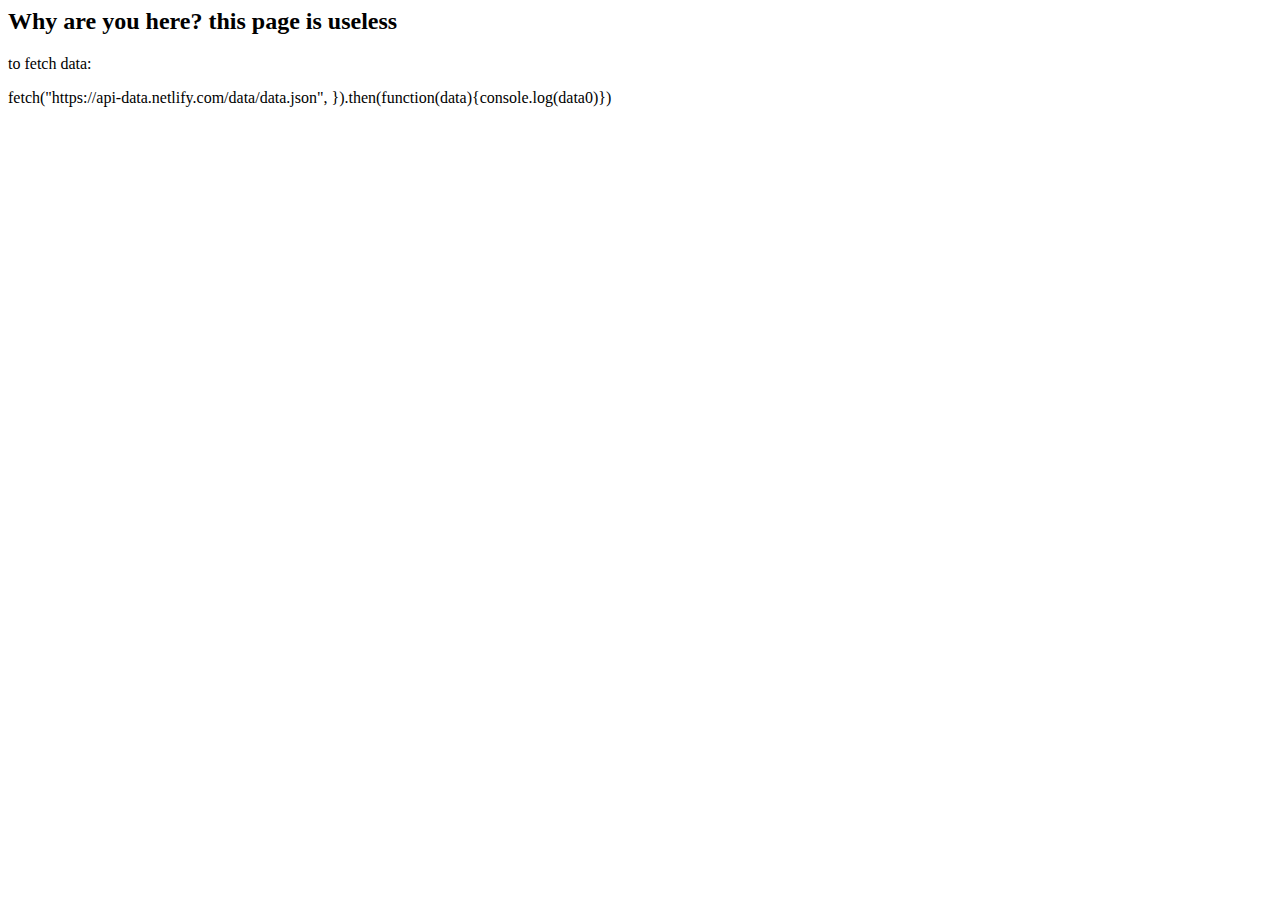
==== index.html @ 497edbd8 "in" ====
<html lang="en">
<head>
    <meta charset="UTF-8">
    <meta name="viewport" content="width=device-width, initial-scale=1.0">
    <title>API hello world</title>
</head>
<body>
    <h2>Why are you here? this page is useless</h2>
    to fetch data:
    <p>fetch("https://api-data.netlify.com/data/data.json", }).then(function(data){console.log(data0)})</p>
</body>
</html>
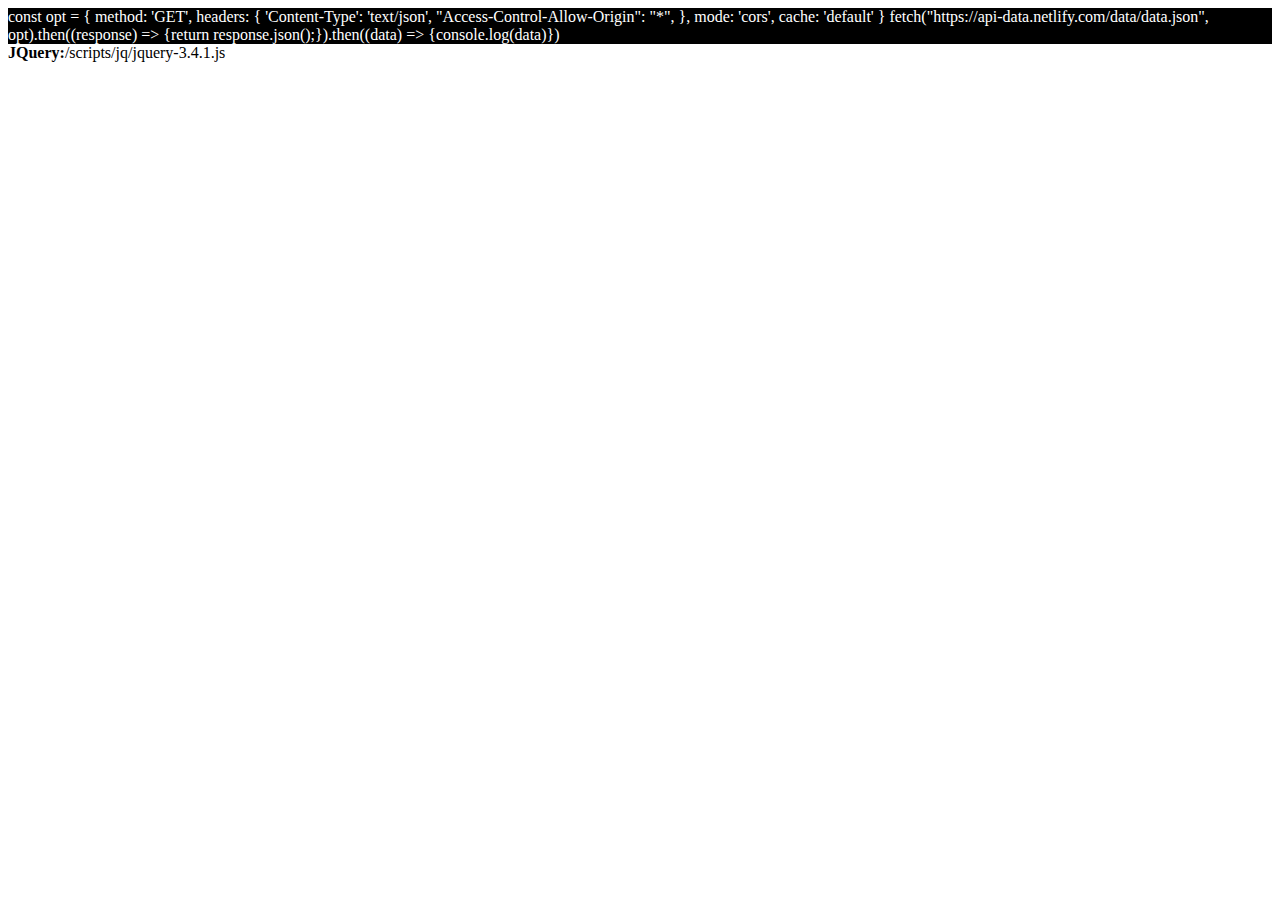
==== commit a1a970c7: "index" ====
--- a/index.html
+++ b/index.html
@@ -4,9 +4,43 @@
     <meta name="viewport" content="width=device-width, initial-scale=1.0">
     <title>API hello world</title>
 </head>
-<body>
-    <h2>Why are you here? this page is useless</h2>
-    to fetch data:
-    <p>fetch("https://api-data.netlify.com/data/data.json", }).then(function(data){console.log(data0)})</p>
+<body>    
+    <div class="code">    
+        const opt = {
+        method: 'GET',
+        headers: {
+        'Content-Type': 'text/json',
+        "Access-Control-Allow-Origin": "*",
+    
+        },
+        mode: 'cors',
+        cache: 'default'
+        }
+        fetch("https://api-data.netlify.com/data/data.json", opt).then((response) => {return response.json();}).then((data)
+        => {console.log(data)})
+    </div>
+    <b>JQuery:</b><a>/scripts/jq/jquery-3.4.1.js</a>
 </body>
-</html>+</html>
+<style>
+    .code {
+        overflow:scroll;
+        width: 100%;
+        background-color: black;
+        color: white;
+    }
+</style>
+<script>
+    const opt = {
+    method: 'GET',
+    headers: {
+    'Content-Type': 'text/json',
+    "Access-Control-Allow-Origin": "*",
+
+    },
+    mode: 'cors',
+    cache: 'default'
+    }
+    fetch("https://api-data.netlify.com/data/data.json", opt).then((response) => {return response.json();}).then((data)
+    => {console.log(data)})
+</script>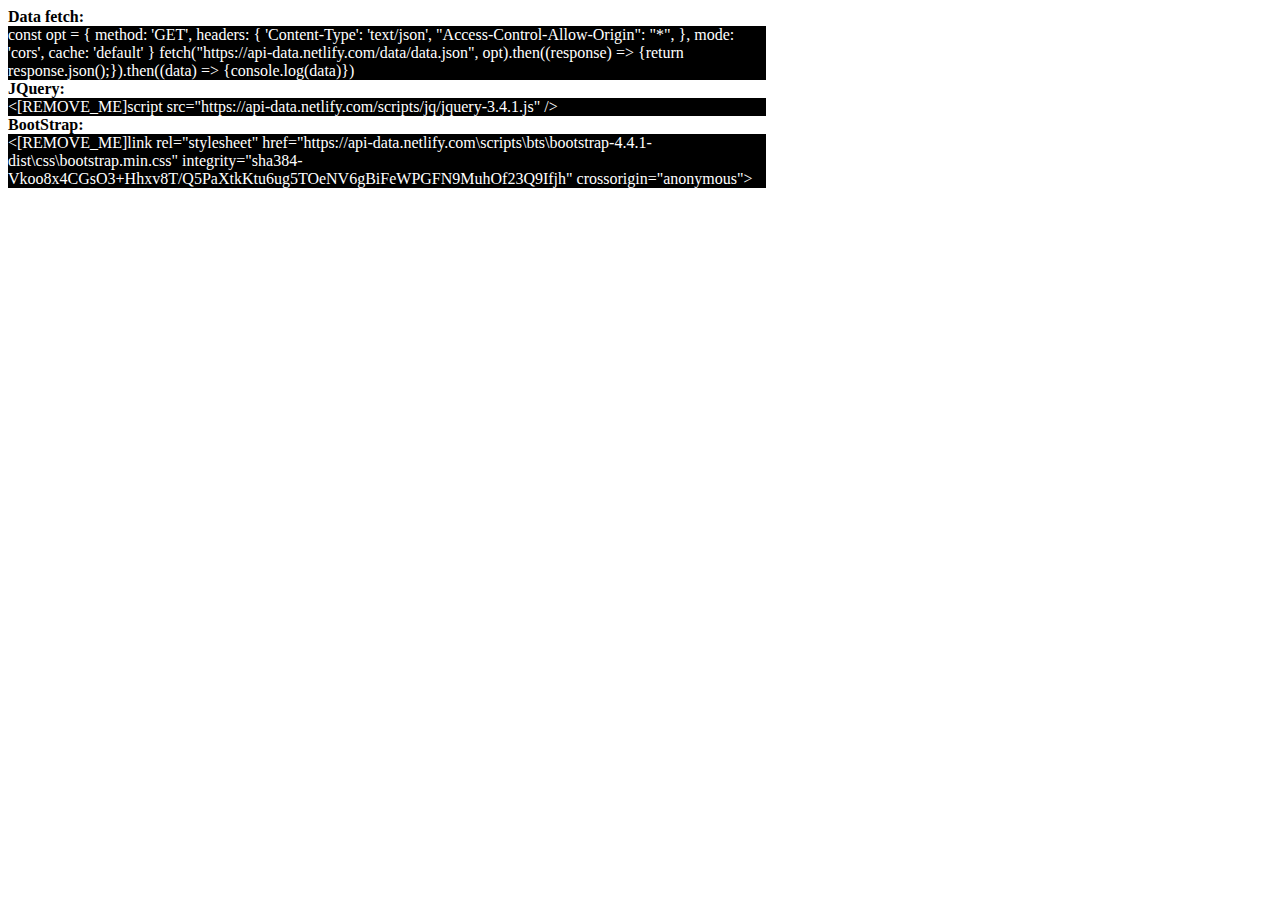
==== commit 2e5685a1: "jq, boot, fetch" ====
--- a/index.html
+++ b/index.html
@@ -5,6 +5,7 @@
     <title>API hello world</title>
 </head>
 <body>    
+    <b>Data fetch:</b><br>
     <div class="code">    
         const opt = {
         method: 'GET',
@@ -19,13 +20,22 @@
         fetch("https://api-data.netlify.com/data/data.json", opt).then((response) => {return response.json();}).then((data)
         => {console.log(data)})
     </div>
-    <b>JQuery:</b><a>/scripts/jq/jquery-3.4.1.js</a>
+
+    <b>JQuery:</b><br>
+    <div class="code">
+        <[REMOVE_ME]script src="https://api-data.netlify.com/scripts/jq/jquery-3.4.1.js" />
+    </div>
+
+    <b>BootStrap:</b><br>
+    <div class="code">
+        <[REMOVE_ME]link rel="stylesheet" href="https://api-data.netlify.com\scripts\bts\bootstrap-4.4.1-dist\css\bootstrap.min.css" integrity="sha384-Vkoo8x4CGsO3+Hhxv8T/Q5PaXtkKtu6ug5TOeNV6gBiFeWPGFN9MuhOf23Q9Ifjh" crossorigin="anonymous">
+    </div>
 </body>
 </html>
 <style>
     .code {
         overflow:scroll;
-        width: 100%;
+        width: 60%;
         background-color: black;
         color: white;
     }
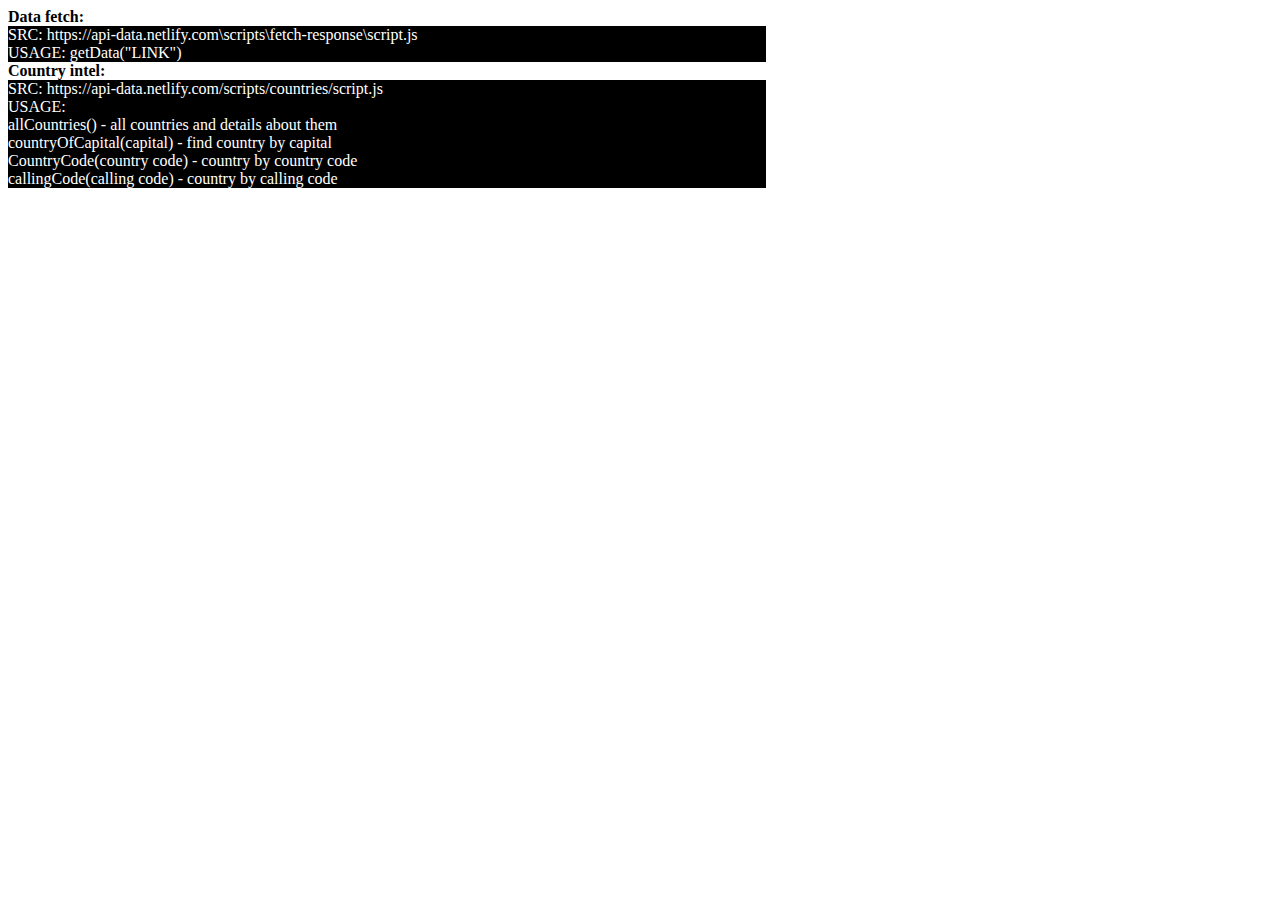
==== commit 9823954b: "branch" ====
--- a/index.html
+++ b/index.html
@@ -2,55 +2,31 @@
 <head>
     <meta charset="UTF-8">
     <meta name="viewport" content="width=device-width, initial-scale=1.0">
-    <title>API hello world</title>
+    <title>API</title>
 </head>
 <body>    
     <b>Data fetch:</b><br>
     <div class="code">    
-        const opt = {
-        method: 'GET',
-        headers: {
-        'Content-Type': 'text/json',
-        "Access-Control-Allow-Origin": "*",
-    
-        },
-        mode: 'cors',
-        cache: 'default'
-        }
-        fetch("https://api-data.netlify.com/data/data.json", opt).then((response) => {return response.json();}).then((data)
-        => {console.log(data)})
+       SRC: https://api-data.netlify.com\scripts\fetch-response\script.js <br>
+       USAGE: getData("LINK")
     </div>
-
-    <b>JQuery:</b><br>
-    <div class="code">
-        <[REMOVE_ME]script src="https://api-data.netlify.com/scripts/jq/jquery-3.4.1.js" />
-    </div>
-
-    <b>BootStrap:</b><br>
-    <div class="code">
-        <[REMOVE_ME]link rel="stylesheet" href="https://api-data.netlify.com\scripts\bts\bootstrap-4.4.1-dist\css\bootstrap.min.css" integrity="sha384-Vkoo8x4CGsO3+Hhxv8T/Q5PaXtkKtu6ug5TOeNV6gBiFeWPGFN9MuhOf23Q9Ifjh" crossorigin="anonymous">
+    <b>Country intel:</b><br>
+    <div class="code">    
+       SRC: https://api-data.netlify.com/scripts/countries/script.js <br>
+       USAGE:  <br>
+        allCountries() - all countries and details about them <br>
+        countryOfCapital(capital) - find country by capital <br>
+        CountryCode(country code) - country by country code <br>
+        callingCode(calling code) - country by calling code <br>
     </div>
 </body>
 </html>
 <style>
+    
     .code {
-        overflow:scroll;
+        overflow: auto;
         width: 60%;
         background-color: black;
         color: white;
     }
 </style>
-<script>
-    const opt = {
-    method: 'GET',
-    headers: {
-    'Content-Type': 'text/json',
-    "Access-Control-Allow-Origin": "*",
-
-    },
-    mode: 'cors',
-    cache: 'default'
-    }
-    fetch("https://api-data.netlify.com/data/data.json", opt).then((response) => {return response.json();}).then((data)
-    => {console.log(data)})
-</script>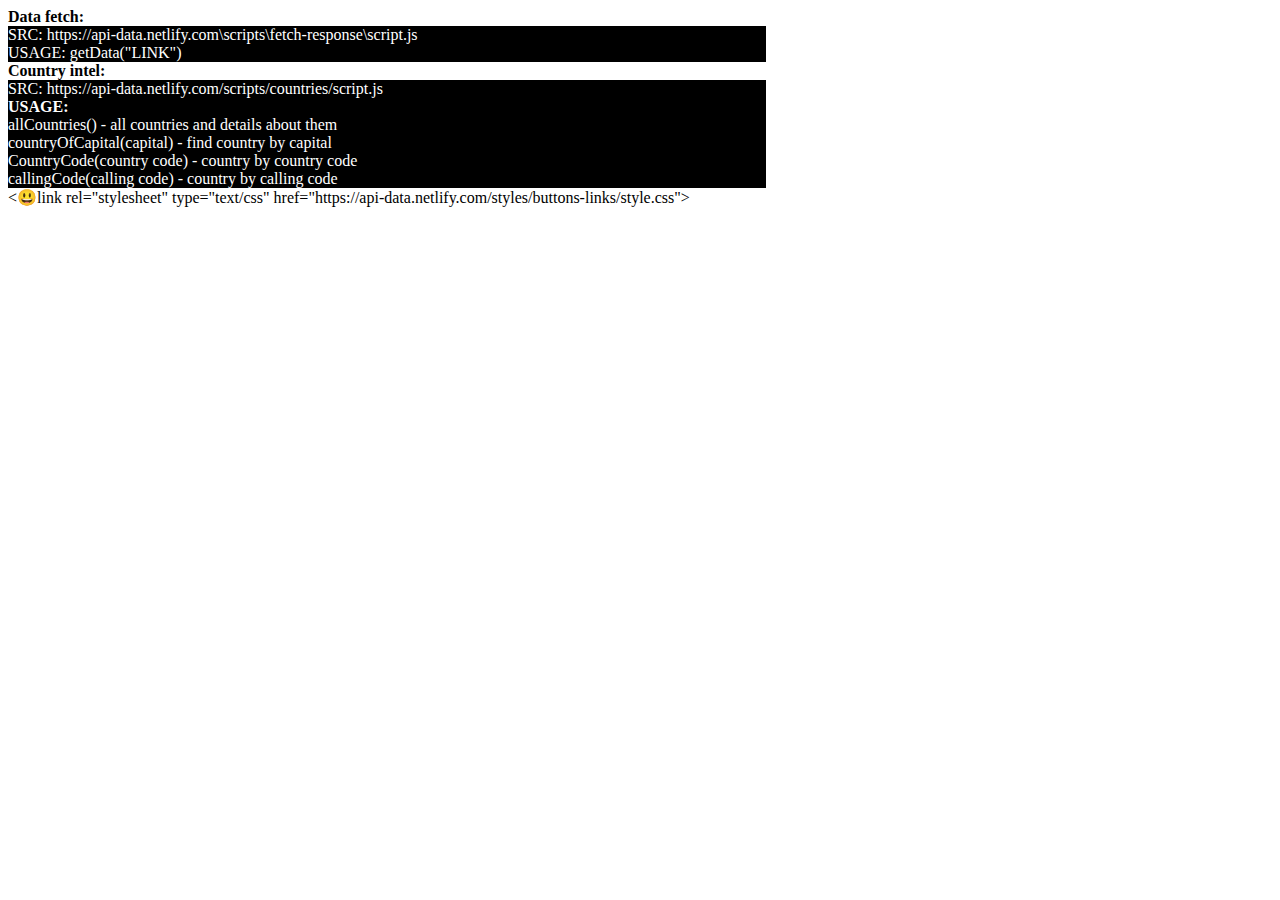
==== commit c2f8bafc: "Merge branch 'dev'" ====
--- a/index.html
+++ b/index.html
@@ -13,12 +13,13 @@
     <b>Country intel:</b><br>
     <div class="code">    
        SRC: https://api-data.netlify.com/scripts/countries/script.js <br>
-       USAGE:  <br>
+       <b>USAGE:</b>  <br>
         allCountries() - all countries and details about them <br>
         countryOfCapital(capital) - find country by capital <br>
         CountryCode(country code) - country by country code <br>
         callingCode(calling code) - country by calling code <br>
     </div>
+    <😃link rel="stylesheet" type="text/css" href="https://api-data.netlify.com/styles/buttons-links/style.css">
 </body>
 </html>
 <style>
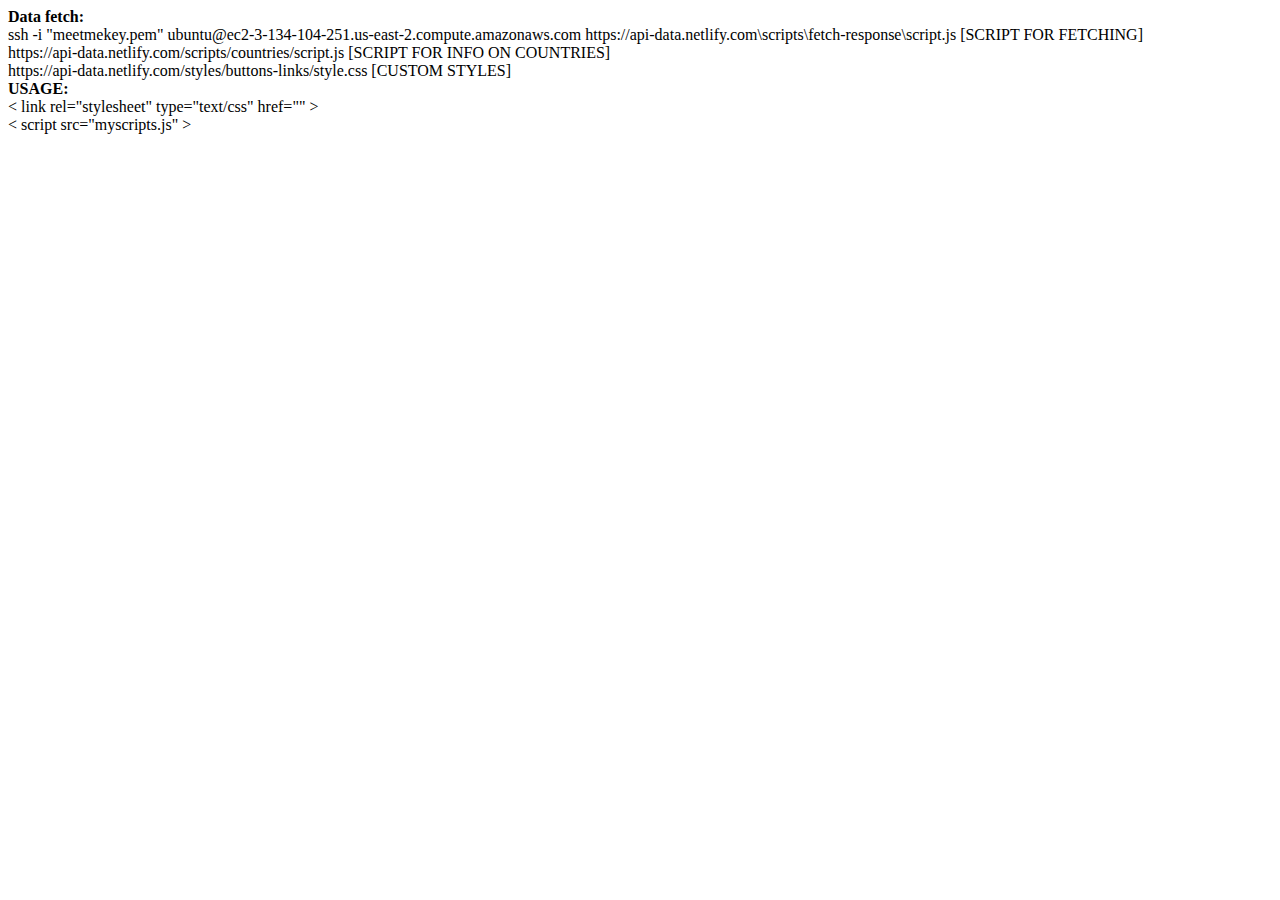
==== commit d86c1d81: "Update index.html" ====
--- a/index.html
+++ b/index.html
@@ -7,27 +7,17 @@
 <body>    
     <b>Data fetch:</b><br>
     <div class="code">    
-       SRC: https://api-data.netlify.com\scripts\fetch-response\script.js <br>
-       USAGE: getData("LINK")
+       ssh -i "meetmekey.pem" ubuntu@ec2-3-134-104-251.us-east-2.compute.amazonaws.com
+       https://api-data.netlify.com\scripts\fetch-response\script.js    [SCRIPT FOR FETCHING] <br>
+       https://api-data.netlify.com/scripts/countries/script.js     [SCRIPT FOR INFO ON COUNTRIES] <br>
+       https://api-data.netlify.com/styles/buttons-links/style.css      [CUSTOM STYLES] <br>
     </div>
-    <b>Country intel:</b><br>
+    <b>USAGE:</b><br>
     <div class="code">    
-       SRC: https://api-data.netlify.com/scripts/countries/script.js <br>
-       <b>USAGE:</b>  <br>
-        allCountries() - all countries and details about them <br>
-        countryOfCapital(capital) - find country by capital <br>
-        CountryCode(country code) - country by country code <br>
-        callingCode(calling code) - country by calling code <br>
-    </div>
-    <😃link rel="stylesheet" type="text/css" href="https://api-data.netlify.com/styles/buttons-links/style.css">
+    < link rel="stylesheet" type="text/css" href="" > <br>
+    < script src="myscripts.js" ></ script >
 </body>
 </html>
 <style>
-    
-    .code {
-        overflow: auto;
-        width: 60%;
-        background-color: black;
-        color: white;
-    }
+
 </style>
